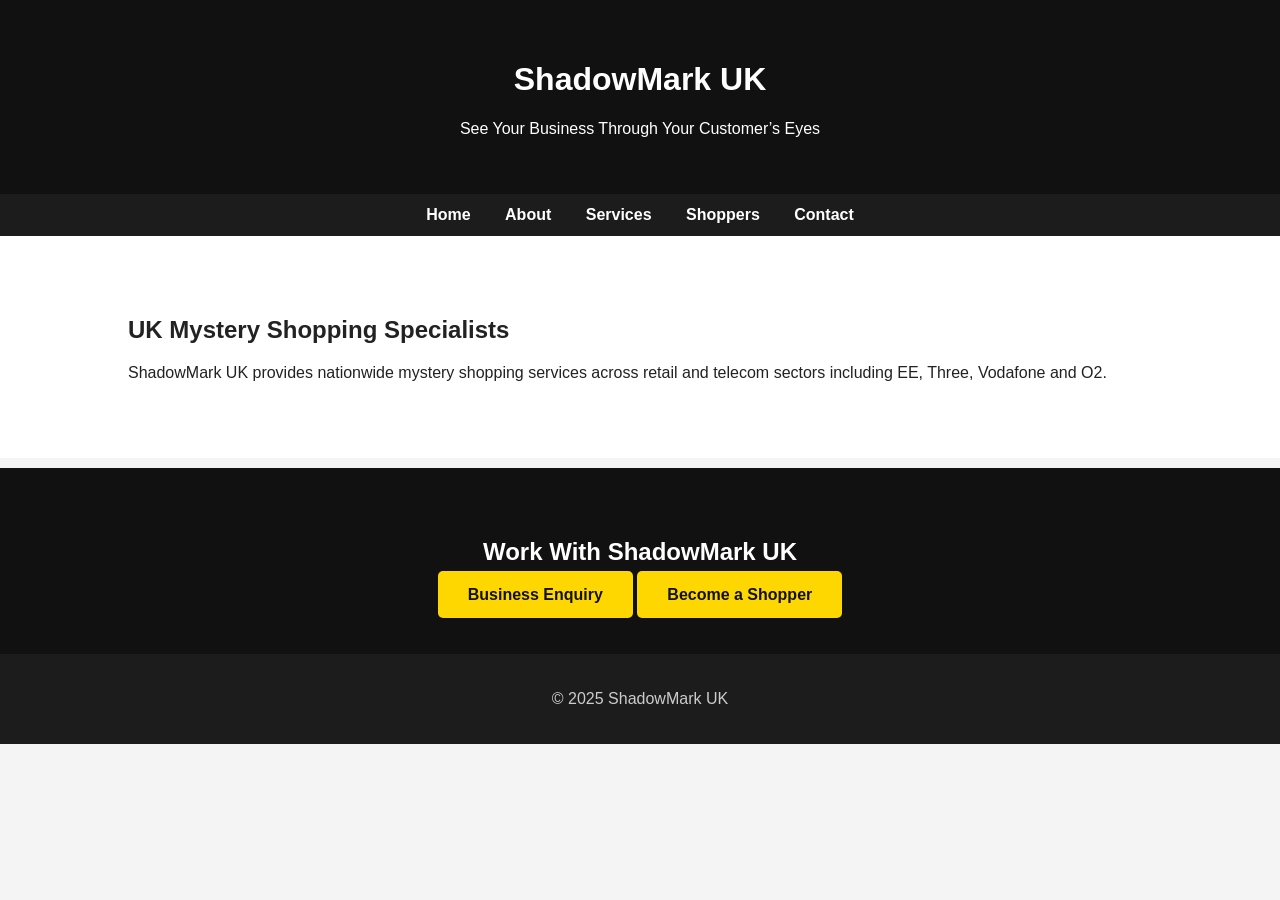
==== index.html @ 5e58905b "Create index.html" ====
<!DOCTYPE html>
<html lang="en">
<head>
<meta charset="UTF-8">
<title>ShadowMark UK | Mystery Shopping Agency</title>
<meta name="viewport" content="width=device-width, initial-scale=1.0">
<meta name="description" content="UK-wide mystery shopping and customer experience agency.">
<style>
body{margin:0;font-family:Arial;background:#f4f4f4;color:#222}
header{background:#111;color:#fff;padding:40px;text-align:center}
nav{background:#1c1c1c;padding:12px;text-align:center}
nav a{color:#fff;margin:0 15px;text-decoration:none;font-weight:bold}
section{padding:60px 10%;background:#fff;margin-bottom:10px}
.cta{background:#111;color:#fff;text-align:center;padding:50px}
.cta a{background:gold;color:#111;padding:15px 30px;border-radius:5px;text-decoration:none;font-weight:bold}
footer{background:#1c1c1c;color:#ccc;text-align:center;padding:20px}
</style>
</head>
<body>

<header>
<h1>ShadowMark UK</h1>
<p>See Your Business Through Your Customer’s Eyes</p>
</header>

<nav>
<a href="index.html">Home</a>
<a href="about.html">About</a>
<a href="services.html">Services</a>
<a href="shoppers.html">Shoppers</a>
<a href="contact.html">Contact</a>
</nav>

<section>
<h2>UK Mystery Shopping Specialists</h2>
<p>ShadowMark UK provides nationwide mystery shopping services across retail and telecom sectors including EE, Three, Vodafone and O2.</p>
</section>

<div class="cta">
<h2>Work With ShadowMark UK</h2>
<a href="contact.html">Business Enquiry</a>
<a href="shoppers.html">Become a Shopper</a>
</div>

<footer>
<p>© 2025 ShadowMark UK</p>
</footer>

</body>
</html>
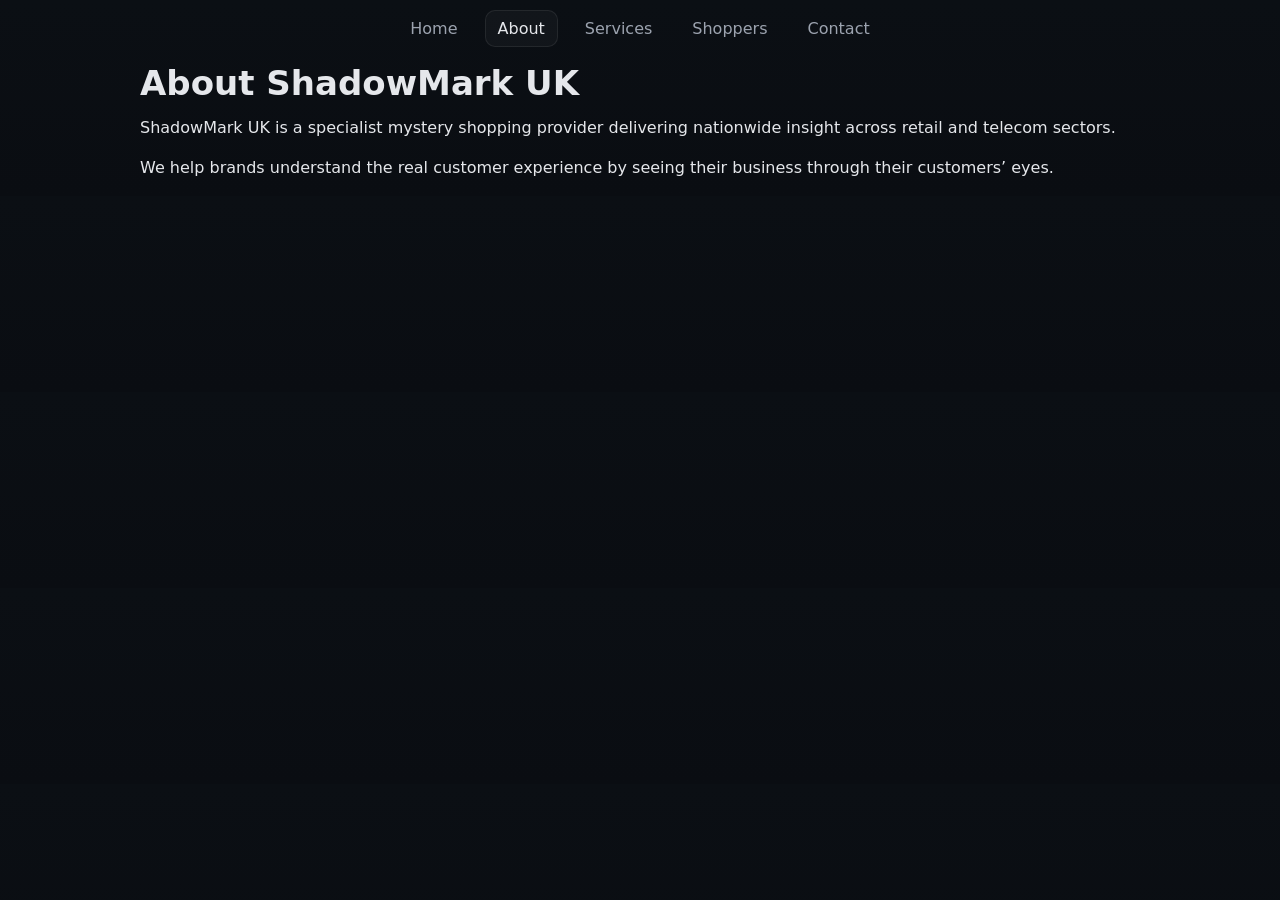
==== commit 09b68033: "Update index.html" ====
--- a/index.html
+++ b/index.html
@@ -1,50 +1,34 @@
 <!DOCTYPE html>
 <html lang="en">
 <head>
-<meta charset="UTF-8">
-<title>ShadowMark UK | Mystery Shopping Agency</title>
-<meta name="viewport" content="width=device-width, initial-scale=1.0">
-<meta name="description" content="UK-wide mystery shopping and customer experience agency.">
-<style>
-body{margin:0;font-family:Arial;background:#f4f4f4;color:#222}
-header{background:#111;color:#fff;padding:40px;text-align:center}
-nav{background:#1c1c1c;padding:12px;text-align:center}
-nav a{color:#fff;margin:0 15px;text-decoration:none;font-weight:bold}
-section{padding:60px 10%;background:#fff;margin-bottom:10px}
-.cta{background:#111;color:#fff;text-align:center;padding:50px}
-.cta a{background:gold;color:#111;padding:15px 30px;border-radius:5px;text-decoration:none;font-weight:bold}
-footer{background:#1c1c1c;color:#ccc;text-align:center;padding:20px}
-</style>
+  <meta charset="UTF-8">
+  <meta name="viewport" content="width=device-width, initial-scale=1.0">
+  <title>About Us | ShadowMark UK</title>
+  <link rel="stylesheet" href="style.css">
 </head>
 <body>
 
-<header>
-<h1>ShadowMark UK</h1>
-<p>See Your Business Through Your Customer’s Eyes</p>
-</header>
-
-<nav>
-<a href="index.html">Home</a>
-<a href="about.html">About</a>
-<a href="services.html">Services</a>
-<a href="shoppers.html">Shoppers</a>
-<a href="contact.html">Contact</a>
+<nav class="nav">
+  <a href="index.html">Home</a>
+  <a href="about.html" class="active">About</a>
+  <a href="services.html">Services</a>
+  <a href="shoppers.html">Shoppers</a>
+  <a href="contact.html">Contact</a>
 </nav>
 
-<section>
-<h2>UK Mystery Shopping Specialists</h2>
-<p>ShadowMark UK provides nationwide mystery shopping services across retail and telecom sectors including EE, Three, Vodafone and O2.</p>
-</section>
+<main class="container">
+  <h1>About ShadowMark UK</h1>
 
-<div class="cta">
-<h2>Work With ShadowMark UK</h2>
-<a href="contact.html">Business Enquiry</a>
-<a href="shoppers.html">Become a Shopper</a>
-</div>
+  <p>
+    ShadowMark UK is a specialist mystery shopping provider delivering nationwide
+    insight across retail and telecom sectors.
+  </p>
 
-<footer>
-<p>© 2025 ShadowMark UK</p>
-</footer>
+  <p>
+    We help brands understand the real customer experience by seeing their business
+    through their customers’ eyes.
+  </p>
+</main>
 
 </body>
 </html>
--- a/style.css
+++ b/style.css
@@ -0,0 +1,100 @@
+:root{
+  --bg:#0b0f14;
+  --card:#111827;
+  --text:#e5e7eb;
+  --muted:#9ca3af;
+  --brand:#f59e0b;
+  --line:rgba(255,255,255,.08);
+}
+
+*{box-sizing:border-box}
+body{
+  margin:0;
+  font-family: system-ui, -apple-system, Segoe UI, Roboto, Arial, sans-serif;
+  background: linear-gradient(180deg, #0b0f14 0%, #0a0d12 100%);
+  color:var(--text);
+}
+
+a{color:var(--text); text-decoration:none}
+a:hover{color:var(--brand)}
+
+.header{
+  background:rgba(0,0,0,.35);
+  border-bottom:1px solid var(--line);
+  backdrop-filter: blur(8px);
+}
+
+.container{
+  width:min(1000px, 92vw);
+  margin:0 auto;
+}
+
+.topbar{
+  display:flex;
+  align-items:center;
+  justify-content:space-between;
+  padding:16px 0;
+  gap:12px;
+}
+
+.brand{
+  font-weight:800;
+  letter-spacing:.2px;
+  display:flex;
+  align-items:center;
+  gap:10px;
+  font-size:18px;
+}
+
+.badge{
+  display:inline-block;
+  padding:4px 10px;
+  border:1px solid var(--line);
+  border-radius:999px;
+  color:var(--muted);
+  font-size:12px;
+}
+
+.nav{
+  display:flex;
+  flex-wrap:wrap;
+  gap:14px;
+  justify-content:center;
+  padding:10px 0 16px;
+}
+
+.nav a{
+  padding:8px 12px;
+  border-radius:10px;
+  border:1px solid transparent;
+  color:var(--muted);
+}
+.nav a.active{
+  color:var(--text);
+  border-color:var(--line);
+  background:rgba(255,255,255,.03);
+}
+
+.main{
+  padding:38px 0 70px;
+}
+
+.card{
+  background:rgba(17,24,39,.55);
+  border:1px solid var(--line);
+  border-radius:18px;
+  padding:26px;
+}
+
+h1{margin:0 0 12px; font-size:34px}
+p{margin:0 0 14px; color:var(--text); line-height:1.65}
+ul{margin:10px 0 0 18px; color:var(--text); line-height:1.65}
+.small{color:var(--muted); font-size:14px}
+
+.footer{
+  padding:22px 0;
+  border-top:1px solid var(--line);
+  color:var(--muted);
+  font-size:13px;
+  text-align:center;
+}
